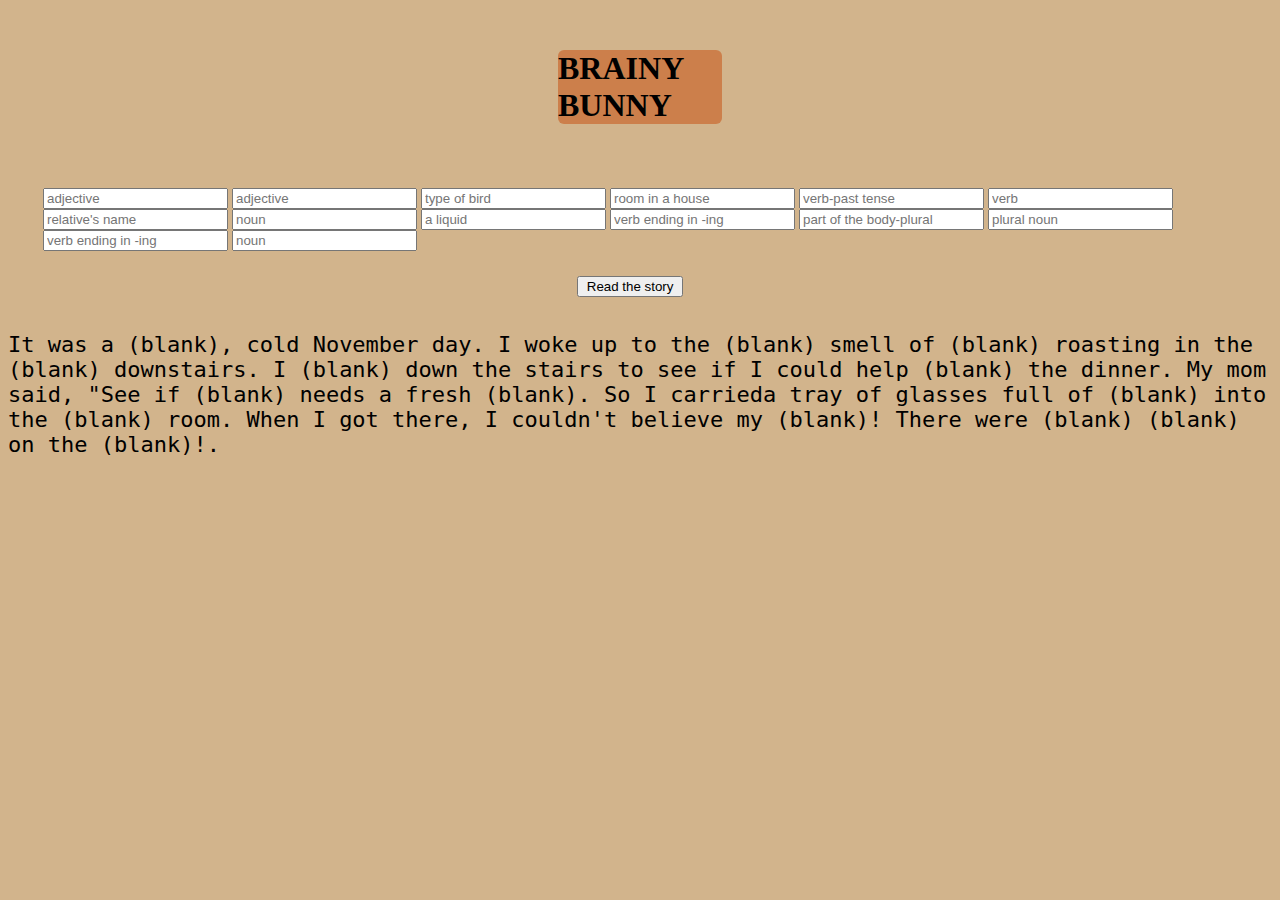
==== index.html @ 0650d510 "pushing to third" ====
<!DOCTYPE html>
<html lang="en">
<head>
    <meta charset="UTF-8">
    <meta http-equiv="X-UA-Compatible" content="IE=edge">
    <meta name="viewport" content="width=device-width, initial-scale=1.0">
    <title>Document</title>
    <link rel="stylesheet" href="style.css">
</head>
<body>
    <h1>BRAINY BUNNY</h1>
<div>
    <input id=1 type="text" placeholder="adjective" required>
    <input id=2 type="text" placeholder="adjective" required>
    <input id=3 type="text" placeholder="type of bird" required>
    <input id=4 type="text" placeholder="room in a house" required>
    <input id=5 type="text" placeholder="verb-past tense" required>
    <input id=6 type="text" placeholder="verb" required>
    <input id=7 type="text" placeholder="relative's name" required>
    <input id=8 type="text" placeholder="noun" required>
    <input id=9 type="text" placeholder="a liquid" required>
    <input id=10 type="text" placeholder="verb ending in -ing" required>
    <input id=11 type="text" placeholder="part of the body-plural" required>
    <input id=12 type="text" placeholder="plural noun" required>
    <input id=13 type="text" placeholder="verb ending in -ing" required>
    <input id=14 type="text" placeholder="noun" required>
</div>
    <button type="button" id="button" >Read the story</button>
    <p>
        It was a (blank), cold November day. I woke up to the (blank) smell of (blank) roasting in the (blank) downstairs. I (blank) down the stairs to see if I could help (blank) the dinner. My mom said, "See if (blank) needs a fresh (blank). So I carrieda tray of glasses full of (blank) into the (blank) room. When I got there, I couldn't believe my (blank)! There were (blank) (blank) on the (blank)!.
    </p>
    
</body>
</html>
---- style.css ----
body {
    background-color:tan;
}
 #button {
        margin-right:40%;
        margin-left: 45%;
        margin-top: 2%;
        margin-bottom: 1%;
        width: 8em;
}

h1 {
    background-color:rgb(204, 127, 75);
    margin:2em;
    border-radius: 6px;
    margin-top: 50px;
    margin-left: 550px;
    margin-right: 550px;
    align-items: center;
}
div {
    margin-left: 35px;
    border-radius: 6px;
}
p {
    font-size: 22px;
    font-family:monospace;
}
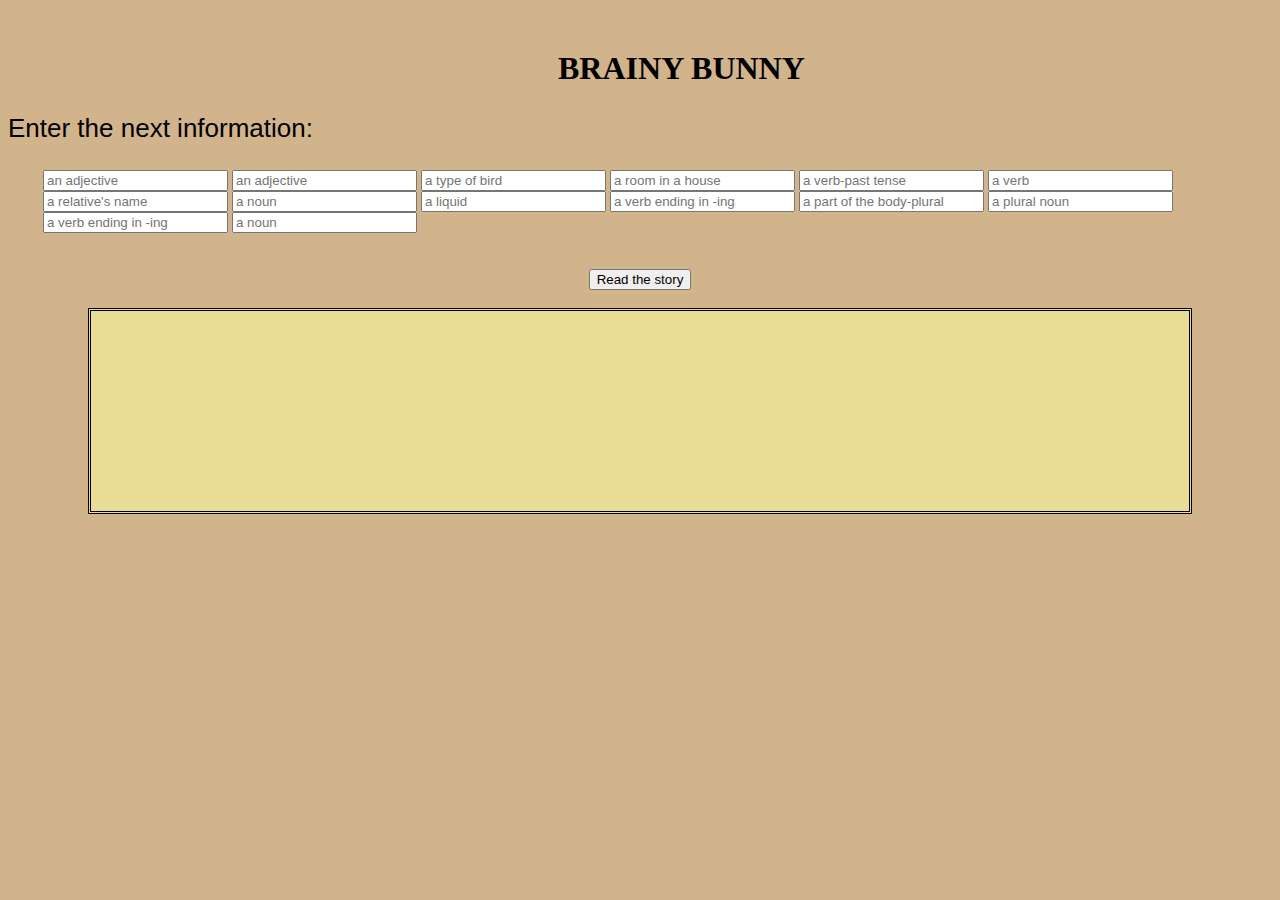
==== commit fb29e33b: "updating" ====
--- a/index.html
+++ b/index.html
@@ -8,27 +8,37 @@
     <link rel="stylesheet" href="style.css">
 </head>
 <body>
+
     <h1>BRAINY BUNNY</h1>
-<div>
-    <input id=1 type="text" placeholder="adjective" required>
-    <input id=2 type="text" placeholder="adjective" required>
-    <input id=3 type="text" placeholder="type of bird" required>
-    <input id=4 type="text" placeholder="room in a house" required>
-    <input id=5 type="text" placeholder="verb-past tense" required>
-    <input id=6 type="text" placeholder="verb" required>
-    <input id=7 type="text" placeholder="relative's name" required>
-    <input id=8 type="text" placeholder="noun" required>
-    <input id=9 type="text" placeholder="a liquid" required>
-    <input id=10 type="text" placeholder="verb ending in -ing" required>
-    <input id=11 type="text" placeholder="part of the body-plural" required>
-    <input id=12 type="text" placeholder="plural noun" required>
-    <input id=13 type="text" placeholder="verb ending in -ing" required>
-    <input id=14 type="text" placeholder="noun" required>
+    <p>Enter the next information:</p>
+<div id="inputPanel">
+    <input id=adj1 type="text" placeholder="an adjective" required>
+    <input id=adj2 type="text" placeholder="an adjective" required>
+    <input id=bird3 type="text" placeholder="a type of bird" required>
+    <input id=house4 type="text" placeholder="a room in a house" required>
+    <input id=verb5 type="text" placeholder="a verb-past tense" required>
+    <input id=verb6 type="text" placeholder="a verb" required>
+    <input id=name7 type="text" placeholder="a relative's name" required>
+    <input id=noun8 type="text" placeholder="a noun" required>
+    <input id=liq9 type="text" placeholder="a liquid" required>
+    <input id=verb10 type="text" placeholder="a verb ending in -ing" required>
+    <input id=part11 type="text" placeholder="a part of the body-plural" required>
+    <input id=noun12 type="text" placeholder="a plural noun" required>
+    <input id=verb13 type="text" placeholder="a verb ending in -ing" required>
+    <input id=noun14 type="text" placeholder="a noun" required>
 </div>
-    <button type="button" id="button" >Read the story</button>
-    <p>
-        It was a (blank), cold November day. I woke up to the (blank) smell of (blank) roasting in the (blank) downstairs. I (blank) down the stairs to see if I could help (blank) the dinner. My mom said, "See if (blank) needs a fresh (blank). So I carrieda tray of glasses full of (blank) into the (blank) room. When I got there, I couldn't believe my (blank)! There were (blank) (blank) on the (blank)!.
-    </p>
-    
+
+<br><br>
+ <center>
+     <button type="button" id="submit" onclick=" writeStory()" >Read the story</button>
+</center>
+ <br>
+
+    <div id="outputPanel" style="padding-top: 200px; margin-right: 80px; margin-left: 80px; background-color: rgb(233, 220, 148);">
+
+    </div>
+
+
+<script src="./madlibs.js"></script>
 </body>
 </html>--- a/style.css
+++ b/style.css
@@ -1,6 +1,7 @@
 body {
     background-color:tan;
 }
+
  #button {
         margin-right:40%;
         margin-left: 45%;
@@ -10,19 +11,21 @@
 }
 
 h1 {
-    background-color:rgb(204, 127, 75);
-    margin:2em;
-    border-radius: 6px;
     margin-top: 50px;
     margin-left: 550px;
-    margin-right: 550px;
-    align-items: center;
 }
-div {
+
+p {
+    font-size: 26px;
+    font-family:sans-serif;
+}
+
+/*placeholders*/
+#inputPanel {
     margin-left: 35px;
     border-radius: 6px;
 }
-p {
-    font-size: 22px;
-    font-family:monospace;
+
+#outputPanel {
+    border-style: double
 }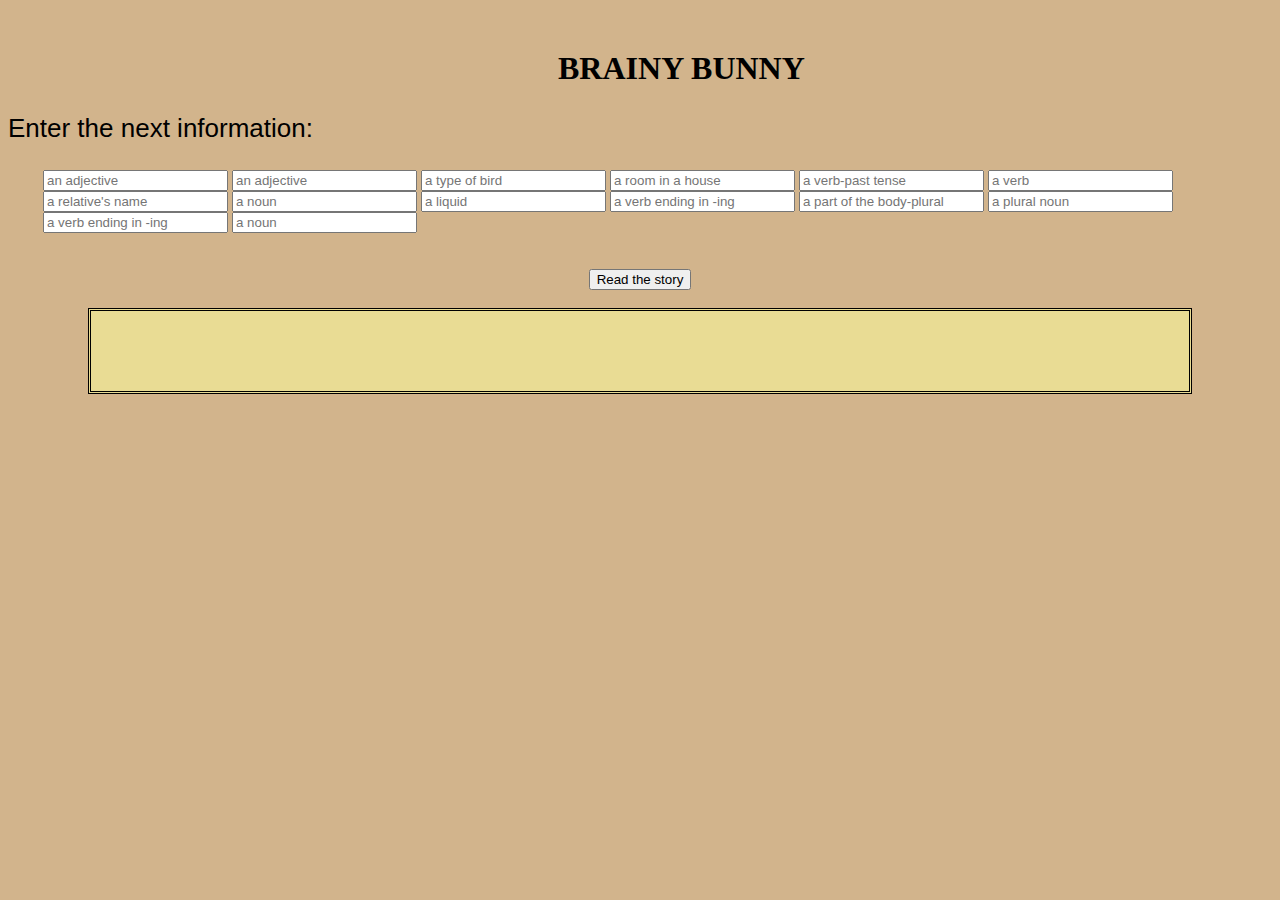
==== commit f9da7010: "leave some message" ====
--- a/index.html
+++ b/index.html
@@ -34,9 +34,7 @@
 </center>
  <br>
 
-    <div id="outputPanel" style="padding-top: 200px; margin-right: 80px; margin-left: 80px; background-color: rgb(233, 220, 148);">
-
-    </div>
+    <div id="outputPanel" style="padding-top: 40px; padding-bottom: 40px; margin-right: 80px; margin-left: 80px; background-color: rgb(233, 220, 148);"></div>
 
 
 <script src="./madlibs.js"></script>
--- a/style.css
+++ b/style.css
@@ -1,7 +1,6 @@
 body {
     background-color:tan;
 }
-
  #button {
         margin-right:40%;
         margin-left: 45%;
@@ -9,23 +8,20 @@
         margin-bottom: 1%;
         width: 8em;
 }
-
 h1 {
     margin-top: 50px;
     margin-left: 550px;
 }
-
 p {
     font-size: 26px;
     font-family:sans-serif;
 }
-
 /*placeholders*/
 #inputPanel {
     margin-left: 35px;
     border-radius: 6px;
 }
-
+/*output text container*/
 #outputPanel {
     border-style: double
 }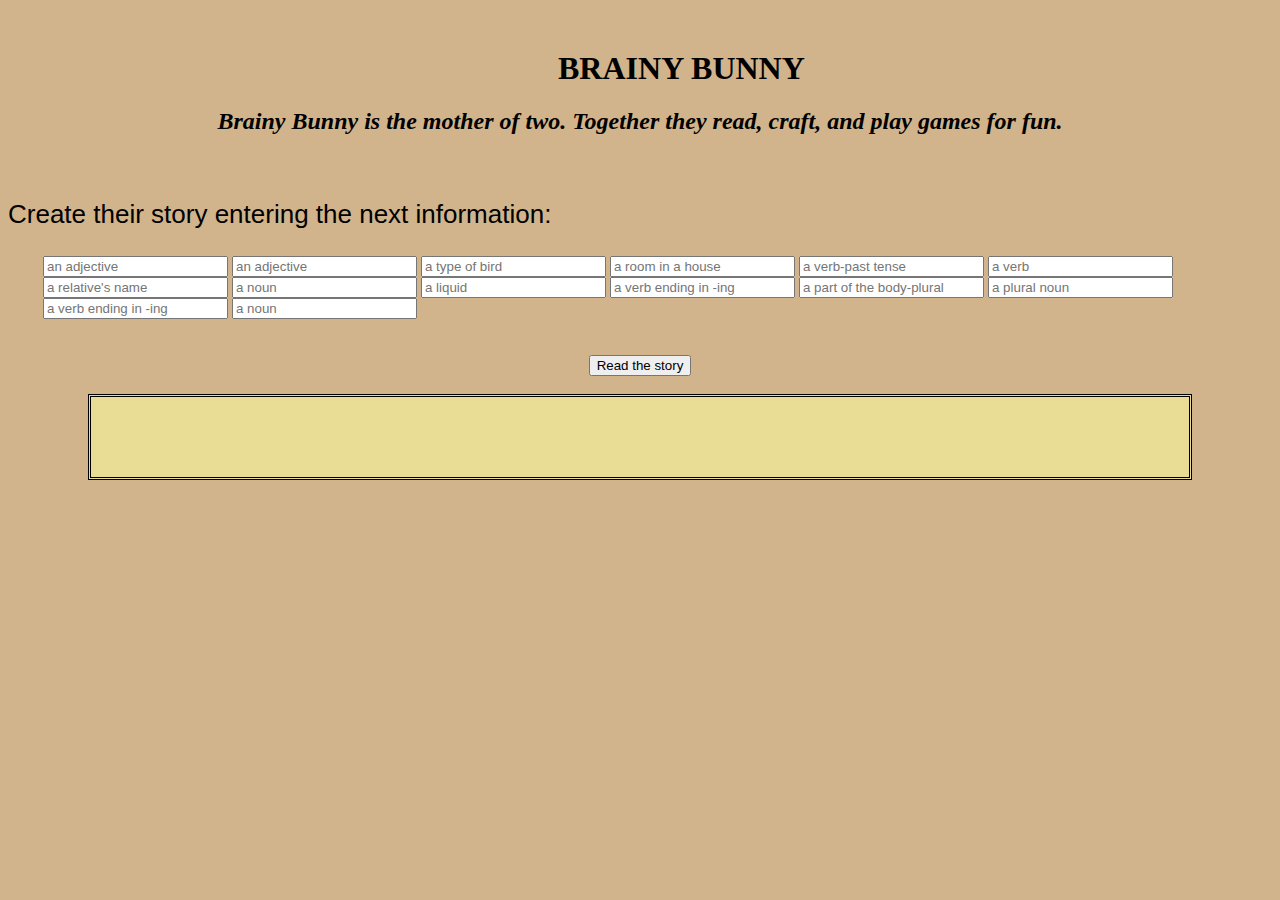
==== commit 5c6d5d86: "leave some message" ====
--- a/index.html
+++ b/index.html
@@ -10,7 +10,12 @@
 <body>
 
     <h1>BRAINY BUNNY</h1>
-    <p>Enter the next information:</p>
+    <center>
+    <h2>Brainy Bunny is the mother of two. Together they read, craft, and play games for fun.</h2>
+    </center>
+    <br>
+    
+    <p>Create their story entering the next information:</p>
 <div id="inputPanel">
     <input id=adj1 type="text" placeholder="an adjective" required>
     <input id=adj2 type="text" placeholder="an adjective" required>
--- a/style.css
+++ b/style.css
@@ -12,6 +12,9 @@
     margin-top: 50px;
     margin-left: 550px;
 }
+h2 {
+    font-style: italic;
+}
 p {
     font-size: 26px;
     font-family:sans-serif;
